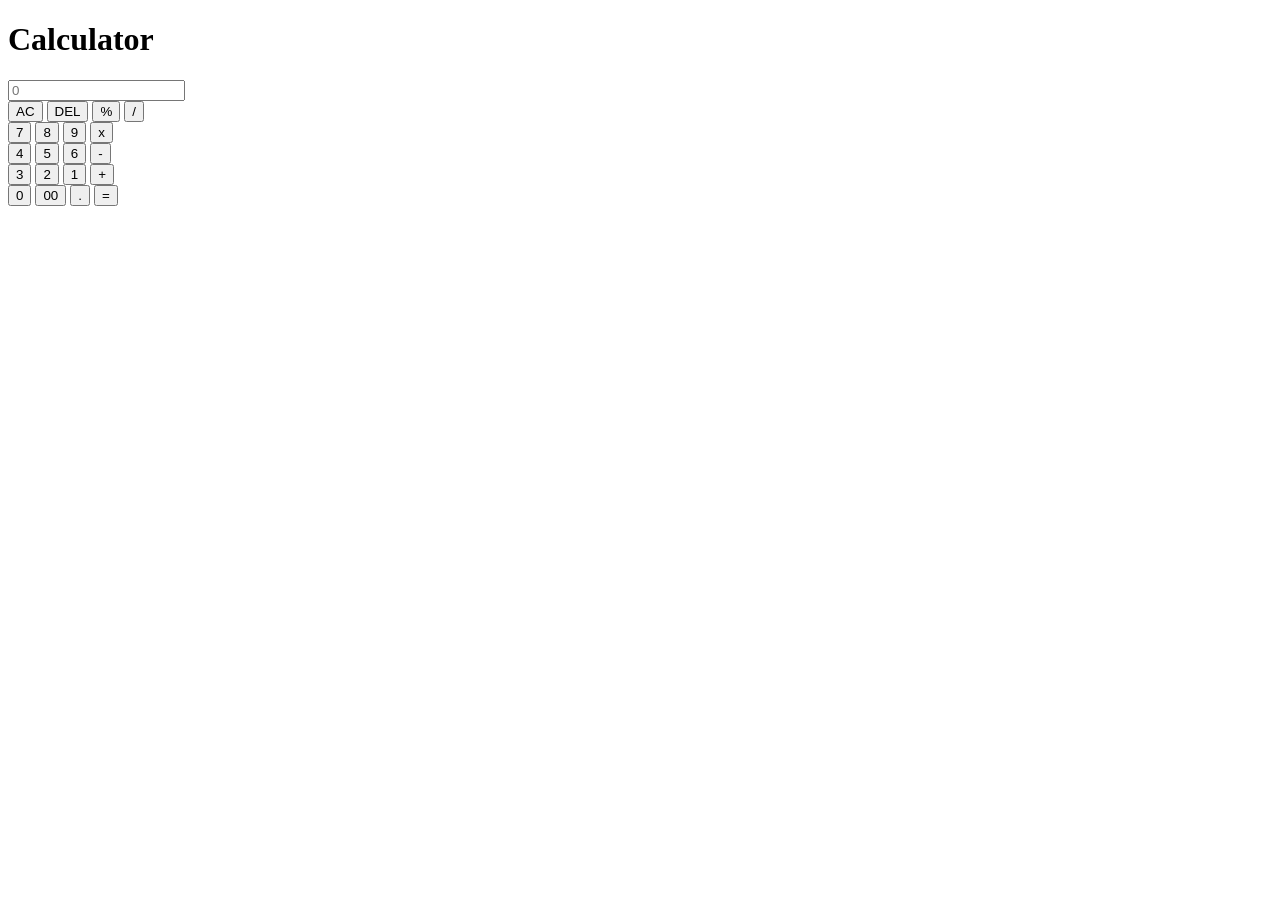
==== Calculator/calculator.html @ 4a35cffd "Add files via upload" ====
<!DOCTYPE html>
<html lang="en">
<head>
    <meta charset="UTF-8">
    <meta name="viewport" content="width=device-width, initial-scale=1.0">
    <title>Document</title>
    <link rel="stylesheet" href="calcy.css">
</head>
<body>
    <div class="container">
        <div class="calcy-container">
            <h1 class="heading">Calculator</h1>
            <input placeholder="0" id="userInput" type="text" class="display">
            <div class="button-container">
                <button onclick="clearInput()" class="clear-button">AC</button>
                <button onclick="deleteVal()" class="del-button">DEL</button>
                <button onclick="displayValue('%')" class="operator-button">%</button>
                <button onclick="displayValue('/')" class="operator-button">/</button>
            </div>
            <div class="button-container">
                <button onclick="displayValue('7')" class="button">7</button>
                <button onclick="displayValue('8')"  class="button" >8</button>
                <button  onclick="displayValue('9')" class="button">9</button>
                <button onclick="displayValue('*')" class="operator-button" >x</button>
            </div>
            <div class="button-container">
                <button onclick="displayValue('4')" class="button" >4</button>
                <button onclick="displayValue('5')"  class="button" >5</button>
                <button onclick="displayValue('6')" class="button">6</button>
                <button onclick="displayValue('-')" class="operator-button">-</button>
            </div>
            <div class="button-container">
                <button onclick="displayValue('3')" class="button">3</button>
                <button onclick="displayValue('2')" class="button">2</button>
                <button  onclick="displayValue('1')" class="button">1</button>
                <button onclick="displayValue('+')" class="operator-button">+</button>
            </div>
            <div class="button-container">
                <button onclick="displayValue('0')" class="button">0</button>
                <button onclick="displayValue('00')" class="button">00</button>
                <button onclick="displayValue('.')" class="button">.</button>
                <button onclick="calculateInput()" class="operator-button">=</button>
            </div>
        </div>
    </div>
    <script src="calcy.js"></script>
</body>
</html>
</html>
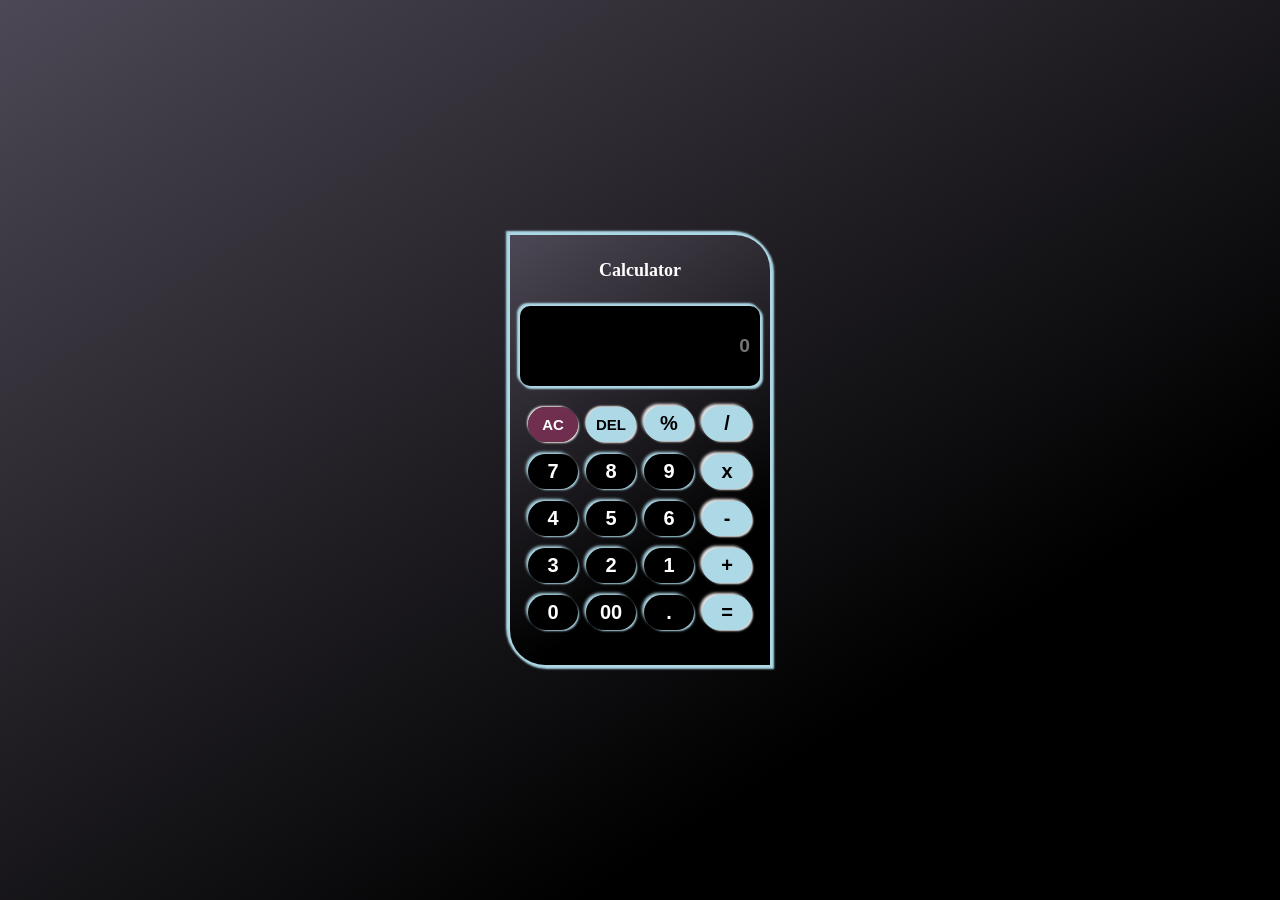
==== commit a62b03c0: "Add files via upload" ====
--- a/Calculator/calculator.html
+++ b/Calculator/calculator.html
@@ -4,7 +4,7 @@
     <meta charset="UTF-8">
     <meta name="viewport" content="width=device-width, initial-scale=1.0">
     <title>Document</title>
-    <link rel="stylesheet" href="calcy.css">
+    <link rel="stylesheet" href="calculator.css">
 </head>
 <body>
     <div class="container">
@@ -43,7 +43,7 @@
             </div>
         </div>
     </div>
-    <script src="calcy.js"></script>
+    <script src="calculator.js"></script>
 </body>
 </html>
 </html>
--- a/Calculator/calculator.css
+++ b/Calculator/calculator.css
@@ -0,0 +1,175 @@
+
+* {
+    margin: 0px;
+    padding: 0px; 
+}
+.heading {
+    color: #ffffff;
+    font-size: 18px;
+    padding: 15px;
+    font-family: 'Times New Roman', Times, serif;
+}
+
+.container {
+    height: 100vh;
+    display: flex;
+    align-items: center;
+    justify-content: center;
+    background-image: linear-gradient(147deg, #4d4855 0%, #000000 74%);
+}
+
+.calcy-container {
+    background-image: linear-gradient(147deg, #4d4855 0%, #000000 74%);
+    background-color: rgb(77, 77, 77);
+    text-align: center;
+    border-top-right-radius: 35px;
+    border-bottom-left-radius: 35px;
+    padding-top: 10px;
+    padding-bottom: 25px;
+    border-color: black;
+    border-width: 0px;
+    border-style: solid;
+    box-shadow: 2px 2px 2px 2px lightblue,
+        -2px -2px 2px 2px lightblue;
+}
+
+.display {
+    text-align: right;
+    color: white;
+    padding: 10px;
+    margin: 10px;
+    background-color: black;
+    box-shadow: 2px 2px 2px 1px lightblue,
+        -2px -2px 2px 1px lightblue;
+    border-color: black;
+    border-width: 5px;
+    border-style: initial;
+    border-radius: 10px;
+    height: 60px;
+    width: 220px;
+    font-size: larger;
+    font-family: 'Lucida Sans', 'Lucida Sans Regular', 'Lucida Grande', 'Lucida Sans Unicode', Geneva, Verdana, sans-serif;
+    font-weight: bold;
+}
+
+.button-container {
+    margin: 8px;
+}
+
+.button {
+    background-color: black;
+    color: white;
+    font-size: 20px;
+    border-radius: 35px;
+    border-style: initial;
+    border-width: 2px;
+    border-color: rgb(150, 150, 150);
+    height: 35px;
+    width: 50px;
+    margin: 2px;
+    font-family: 'Lucida Sans', 'Lucida Sans Regular', 'Lucida Grande', 'Lucida Sans Unicode', Geneva, Verdana, sans-serif;
+    font-weight: bold;
+    box-shadow: 2px 2px 2px -1px lightblue,
+        -3px -3px 3px -1px lightblue;
+    cursor: pointer;
+    transition: background-color 0.2s;
+    outline: none;
+
+}
+
+.button:hover {
+    background-color: rgba(130, 49, 88, 0.8);
+    outline: none;
+    color: white;
+}
+
+.button:active {
+    background-color: #ffffff;
+    outline: none;
+    color: black;
+}
+
+.operator-button {
+    background-color: lightblue;
+    color: black;
+    margin: 2px;
+    box-shadow: 2px 2px 2px -1px #ebe9e8,
+        -3px -3px 3px -1px #ebe9e8;
+    border-radius: 35px;
+    font-size: 20px;
+    border-style: initial;
+    height: 35px;
+    width: 50px;
+    font-family: 'Lucida Sans', 'Lucida Sans Regular', 'Lucida Grande', 'Lucida Sans Unicode', Geneva, Verdana, sans-serif;
+    font-weight: bold;
+    cursor: pointer;
+    transition: background-color 0.1s;
+    outline: none;
+}
+
+.operator-button:hover {
+    background-color: rgba(130, 49, 88, 0.8);
+    outline: none;
+    color: white;
+}
+.operator-button:active {
+    background-color: #ffffff;
+    outline: none;
+    color: black;
+}
+.del-button {
+    background-color: lightblue;
+    color: black;
+    margin: 2px;
+    box-shadow: 2px 2px 2px -1px #ebe9e8,
+        -2px -2px 2px -1px #ebe9e8;
+    border-radius: 35px;
+    font-size: 15px;
+    border-style: initial;
+    height: 35px;
+    width: 50px;
+    font-family: 'Lucida Sans', 'Lucida Sans Regular', 'Lucida Grande', 'Lucida Sans Unicode', Geneva, Verdana, sans-serif;
+    font-weight: bold;
+    cursor: pointer;
+    transition: background-color 0.2s;
+    outline: none;
+}
+
+
+.del-button:active {
+    background-color: #ffffff;
+    outline: none;
+    color: black;
+}
+.del-button:hover {
+    background-color: rgba(130, 49, 88, 0.8);
+    outline: none;
+    color: white;
+}
+.clear-button {
+    background-color:  rgba(130, 49, 88, 0.8);
+    color: white;
+    margin: 2px;
+    box-shadow: 2px 2px 2px -1px #ebe9e8,
+        -2px -2px 2px -1px #ebe9e8;
+    border-radius: 35px;
+    font-size: 15px;
+    border-style: initial;
+    height: 35px;
+    width: 50px;
+    font-family: 'Lucida Sans', 'Lucida Sans Regular', 'Lucida Grande', 'Lucida Sans Unicode', Geneva, Verdana, sans-serif;
+    font-weight: bold;
+    cursor: pointer;
+    transition: background-color 0.2s;
+    outline: none;
+}
+.clear-button:hover {
+    background-color: white;
+    outline: none;
+    color: black;
+}
+.clear-button:active {
+    background-color: black;
+    outline: none;
+    color: white;
+}
